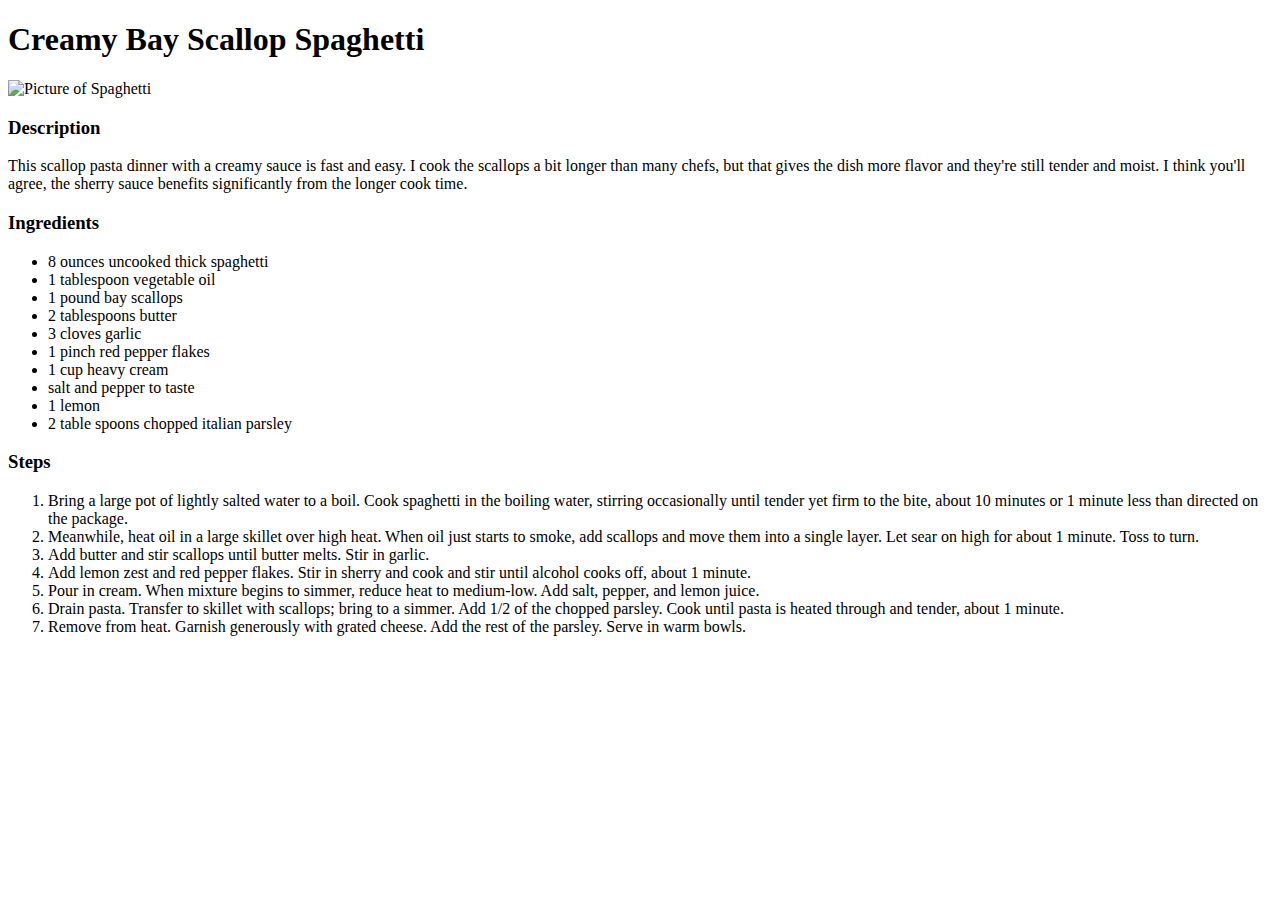
==== recipes/spaghetti.html @ 90efa3ff "Add ." ====
<!DOCTYPE html>
<html lang="en">
<head>
    <meta charset="UTF-8">
    <meta http-equiv="X-UA-Compatible" content="IE=edge">
    <meta name="viewport" content="width=device-width, initial-scale=1.0">
    <title>Spaghetti Recipe</title>
</head>
<body>
    <h1>Creamy Bay Scallop Spaghetti</h1>
    <img src="https://www.allrecipes.com/thmb/O-wKGwqV7DHrDbtm3hRH3rs3QEk=/750x0/filters:no_upscale():max_bytes(150000):strip_icc():format(webp)/255021-Creamy-Bay-Scallop-Spaghetti-ddmfs-3X4-5110-4d53f3cb66424bcba3e68ac09b4c7d1f.jpg" alt="Picture of Spaghetti">
    <h3>Description</h3>
    <p>This scallop pasta dinner with a creamy sauce is fast and easy. I cook the scallops a bit longer than many chefs, but that gives the dish more flavor and they're still tender and moist. I think you'll agree, the sherry sauce benefits significantly from the longer cook time.</p>
    <h3>Ingredients</h3>
    <ul>
        <li>8 ounces uncooked thick spaghetti</li>
        <li>1 tablespoon vegetable oil</li>
        <li>1 pound bay scallops</li>
        <li>2 tablespoons butter</li>
        <li>3 cloves garlic</li>
        <li>1 pinch red pepper flakes</li>
        <li>1 cup heavy cream</li>
        <li>salt and pepper to taste</li>
        <li>1 lemon</li>
        <li>2 table spoons chopped italian parsley</li>
    </ul>
    <h3>Steps</h3>
    <ol>
        <li>Bring a large pot of lightly salted water to a boil. Cook spaghetti in the boiling water, stirring occasionally until tender yet firm to the bite, about 10 minutes or 1 minute less than directed on the package.</li>
        <li>Meanwhile, heat oil in a large skillet over high heat. When oil just starts to smoke, add scallops and move them into a single layer. Let sear on high for about 1 minute. Toss to turn.</li>
        <li>Add butter and stir scallops until butter melts. Stir in garlic.</li>
        <li>Add lemon zest and red pepper flakes. Stir in sherry and cook and stir until alcohol cooks off, about 1 minute.        </li>
        <li>Pour in cream. When mixture begins to simmer, reduce heat to medium-low. Add salt, pepper, and lemon juice.        </li>
        <li>Drain pasta. Transfer to skillet with scallops; bring to a simmer. Add 1/2 of the chopped parsley. Cook until pasta is heated through and tender, about 1 minute.        </li>
        <li>Remove from heat. Garnish generously with grated cheese. Add the rest of the parsley. Serve in warm bowls.</li>
        
    </ol>
</body>
</html>
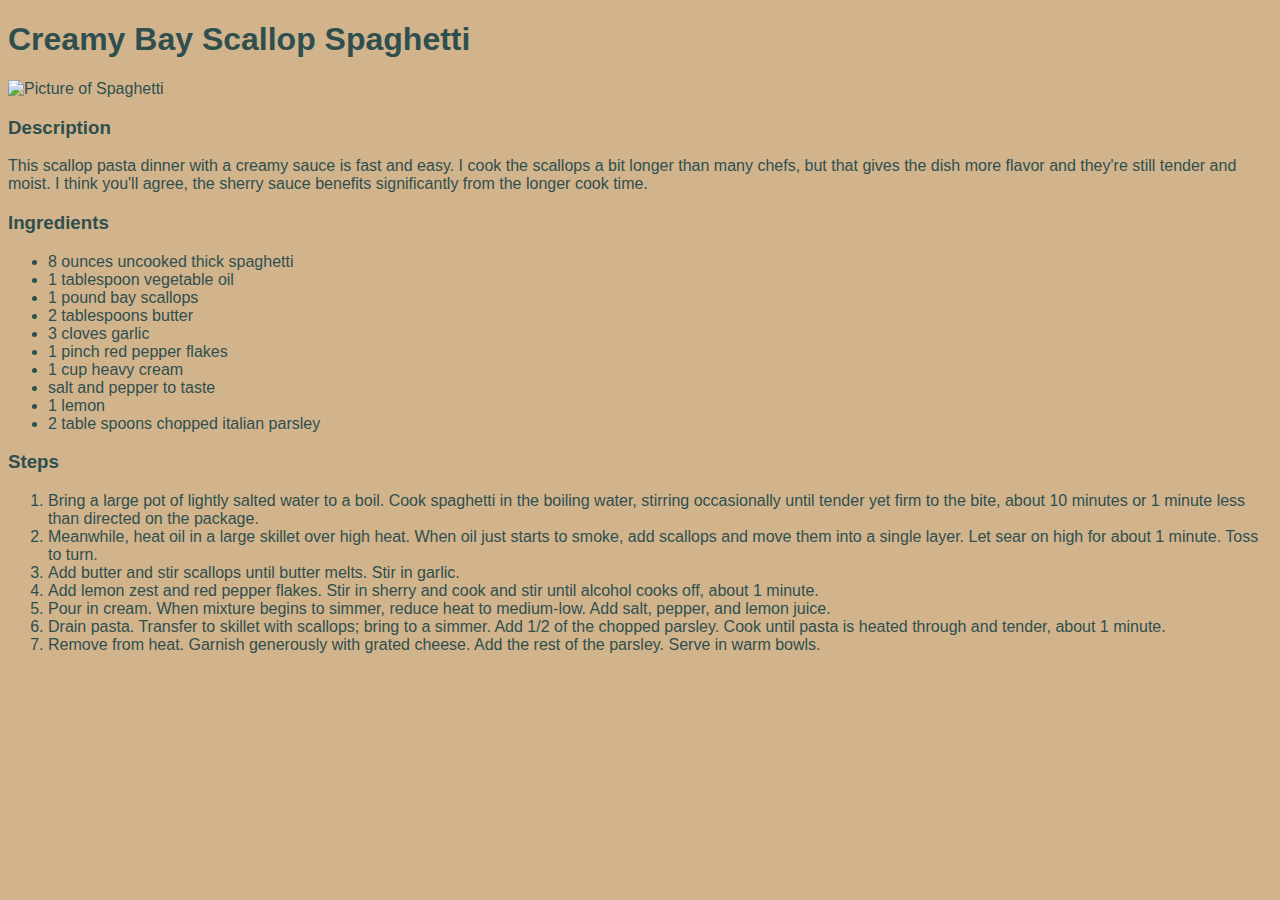
==== commit d2d68e52: "Added some external CSS styling" ====
--- a/recipes/spaghetti.html
+++ b/recipes/spaghetti.html
@@ -5,6 +5,7 @@
     <meta http-equiv="X-UA-Compatible" content="IE=edge">
     <meta name="viewport" content="width=device-width, initial-scale=1.0">
     <title>Spaghetti Recipe</title>
+    <link href="../style.css" rel="stylesheet">
 </head>
 <body>
     <h1>Creamy Bay Scallop Spaghetti</h1>
--- a/style.css
+++ b/style.css
@@ -0,0 +1,5 @@
+html{
+    background-color:tan;
+    color: darkslategrey;
+    font-family: Arial, Helvetica, sans-serif;
+}
